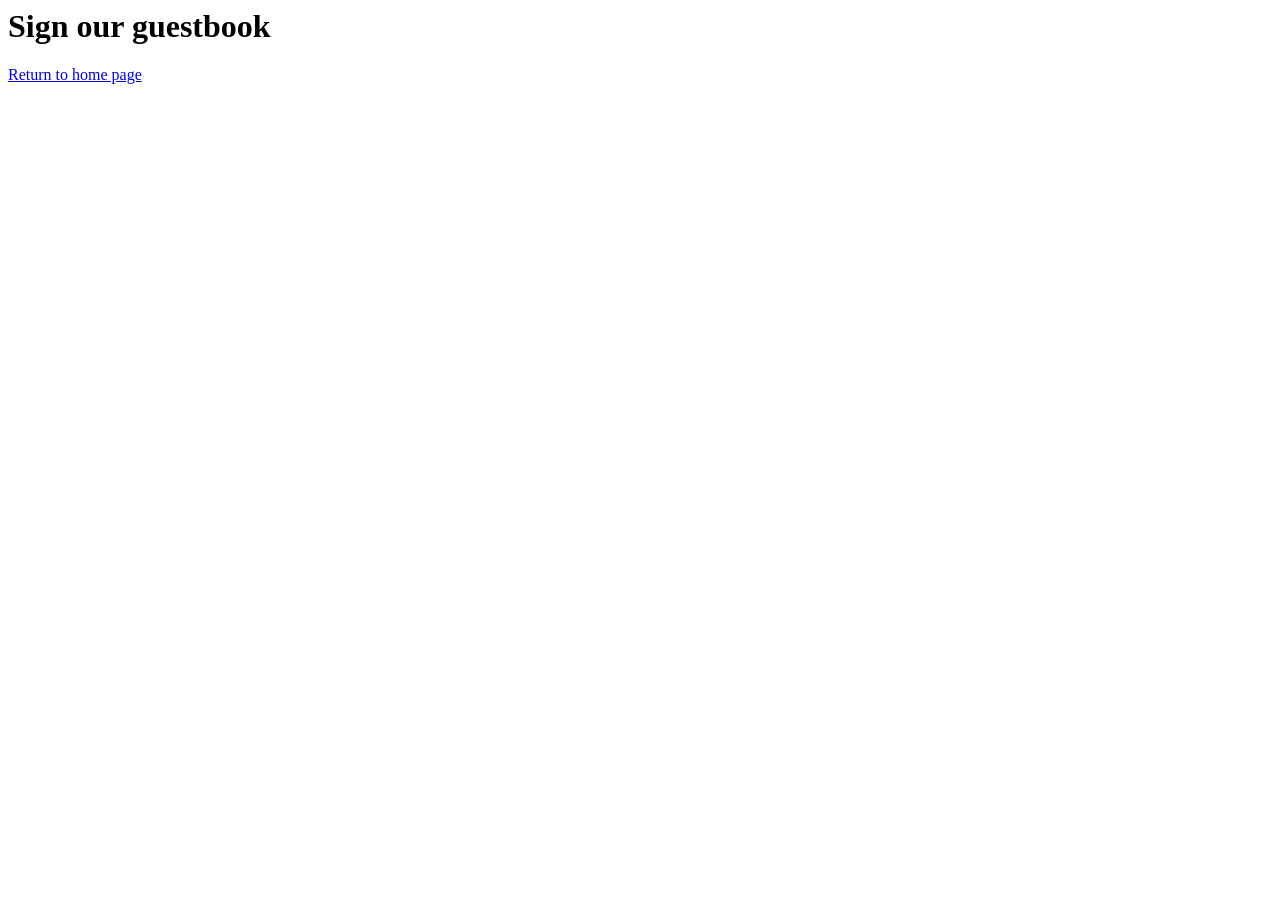
==== guestbook.html @ 64959989 "Create guestbook.html" ====
<DOCTYPE html> 
<html>

<head>
  <meta charset="utf-8"> 
  <meta name="viewport" content-"width-device-width"> 
  <title>guestbook</title>
  <link href="style.css" rel-"stylesheet" type-"text/css" 
</head>

<body>
  <h1>Sign our guestbook</h1>
  <a href="index.html">Return to home page</a> 
</body>
  
</html>
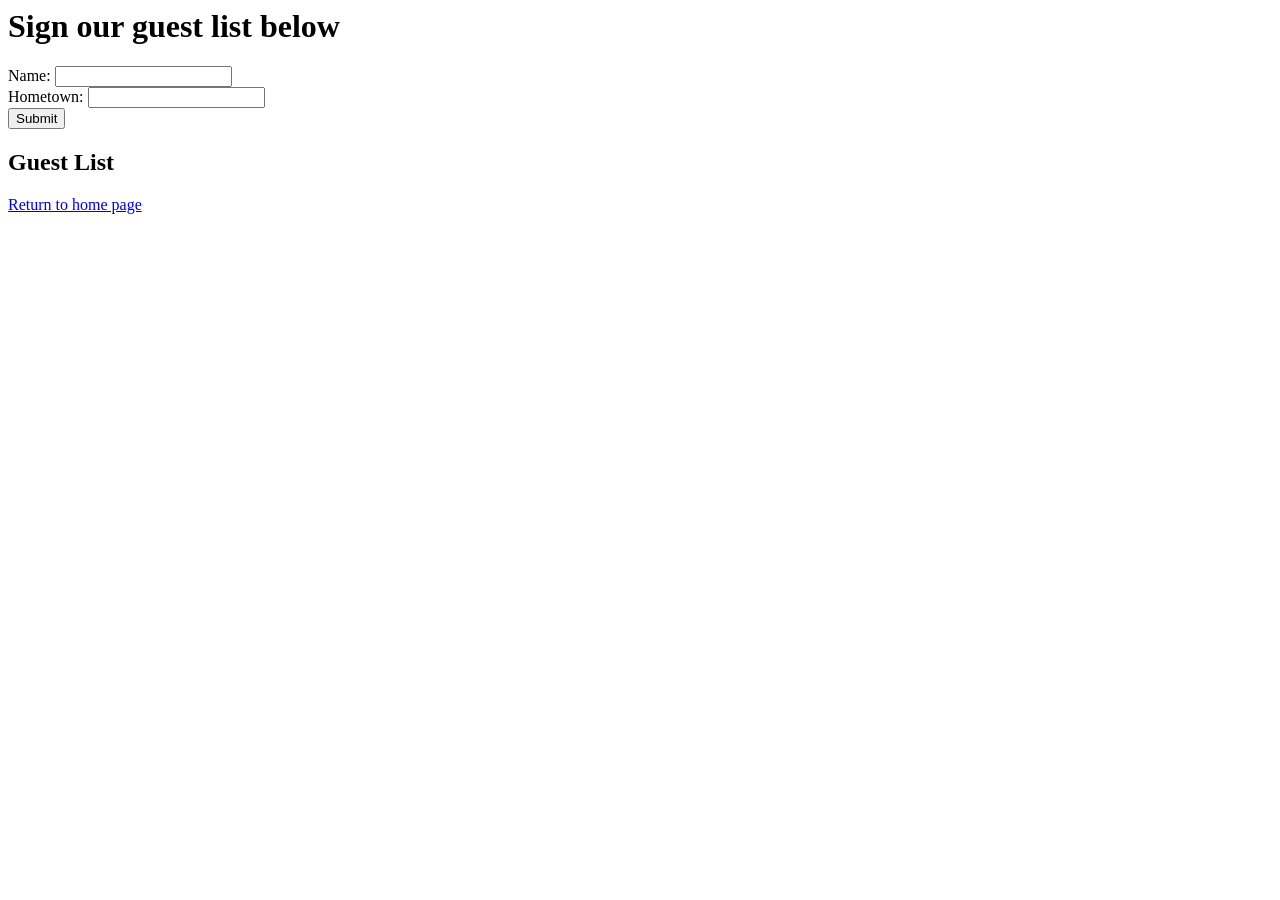
==== commit 7a3234f1: "guestbook.html" ====
--- a/guestbook.html
+++ b/guestbook.html
@@ -9,8 +9,20 @@
 </head>
 
 <body>
-  <h1>Sign our guestbook</h1>
+  <h1>Sign our guest list below</h1>
+  <form action="#" onsubmit="return submitForm(this. name. value, this .hometown.value);">
+    <label>Name:</label> 
+    <input id="name" /><br /> 
+    <label>Hometown:</label> 
+    <input id="hometown" /><br /> 
+    <input type="submit" />
+  </form>
+  <h2>Guest List</h2>
+  <ol id="guestlist">
+
+  </ol>
   <a href="index.html">Return to home page</a> 
+  <scipt src="script.js"></script>
 </body>
   
-</html>
+</html>
--- a/style.css
+++ b/style.css
@@ -0,0 +1,16 @@
+html, body {
+  height: 100%;
+  width: 100%;
+}
+
+h2{
+  color: #0c2340
+}
+
+h1{
+  color: #bd1f2d
+}
+
+h3{
+  color: #64CCC9
+}
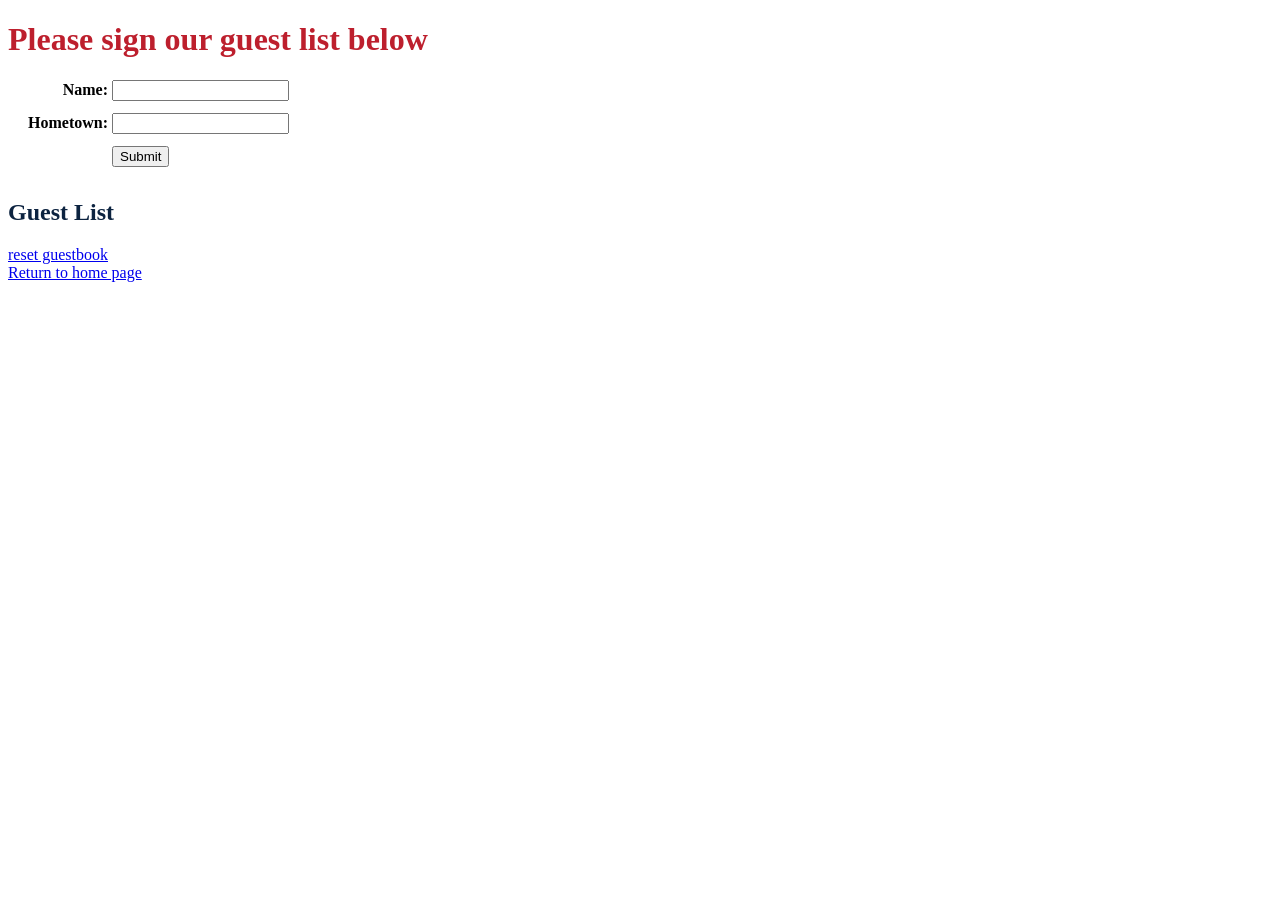
==== commit f74cf121: "everything" ====
--- a/guestbook.html
+++ b/guestbook.html
@@ -1,28 +1,33 @@
-<DOCTYPE html> 
+<!DOCTYPE html>
 <html>
 
 <head>
-  <meta charset="utf-8"> 
-  <meta name="viewport" content-"width-device-width"> 
+  <meta charset="utf-8">
+  <meta name="viewport" content="width=device-width">
   <title>guestbook</title>
-  <link href="style.css" rel-"stylesheet" type-"text/css" 
+  <link href="style.css" rel="stylesheet" type="text/css" />
 </head>
 
-<body>
-  <h1>Sign our guest list below</h1>
-  <form action="#" onsubmit="return submitForm(this. name. value, this .hometown.value);">
-    <label>Name:</label> 
-    <input id="name" /><br /> 
-    <label>Hometown:</label> 
-    <input id="hometown" /><br /> 
+<body onload="checkStorageGB()">
+  <h1>Please sign our guest list below</h1>
+  <form action="#" onsubmit="return submitForm(this.name.value, this.hometown.value);">
+    <label>Name:</label>
+    <input id="name" /><br />
+    <label>Hometown:</label>
+    <input id="hometown" /><br />
+    <label> </label>
     <input type="submit" />
   </form>
   <h2>Guest List</h2>
   <ol id="guestlist">
+    <!-- Example hard-coded data
+    <li>Brian Toone. Birmingham, Alabama</li>
+    <li>John Smith. Memphis, Tennessee</li>
+    -->
+  </ol>
+  <a href="#" onclick="if (confirm('are you sure?')) { clearStorageGB(); } return false;">reset guestbook</a><br />
+  <a href="index.html">Return to home page</a>
+  <script src="script.js"></script>
+</body>
 
-  </ol>
-  <a href="index.html">Return to home page</a> 
-  <scipt src="script.js"></script>
-</body>
-  
 </html>
--- a/style.css
+++ b/style.css
@@ -3,14 +3,29 @@
   width: 100%;
 }
 
-h2{
-  color: #0c2340
+h2 {
+  color: #0c2340; /* samford blue */
 }
 
-h1{
-  color: #bd1f2d
+h1 {
+  color: #bd1f2d;
 }
 
-h3{
+h3 {
   color: #64CCC9
+}
+
+label {
+  font-weight: bold;
+  display:inline-block;
+  width:100px;
+  text-align:right;
+}
+
+input {
+  margin-bottom: 12px;
+}
+
+form {
+  width:290px;
 }
